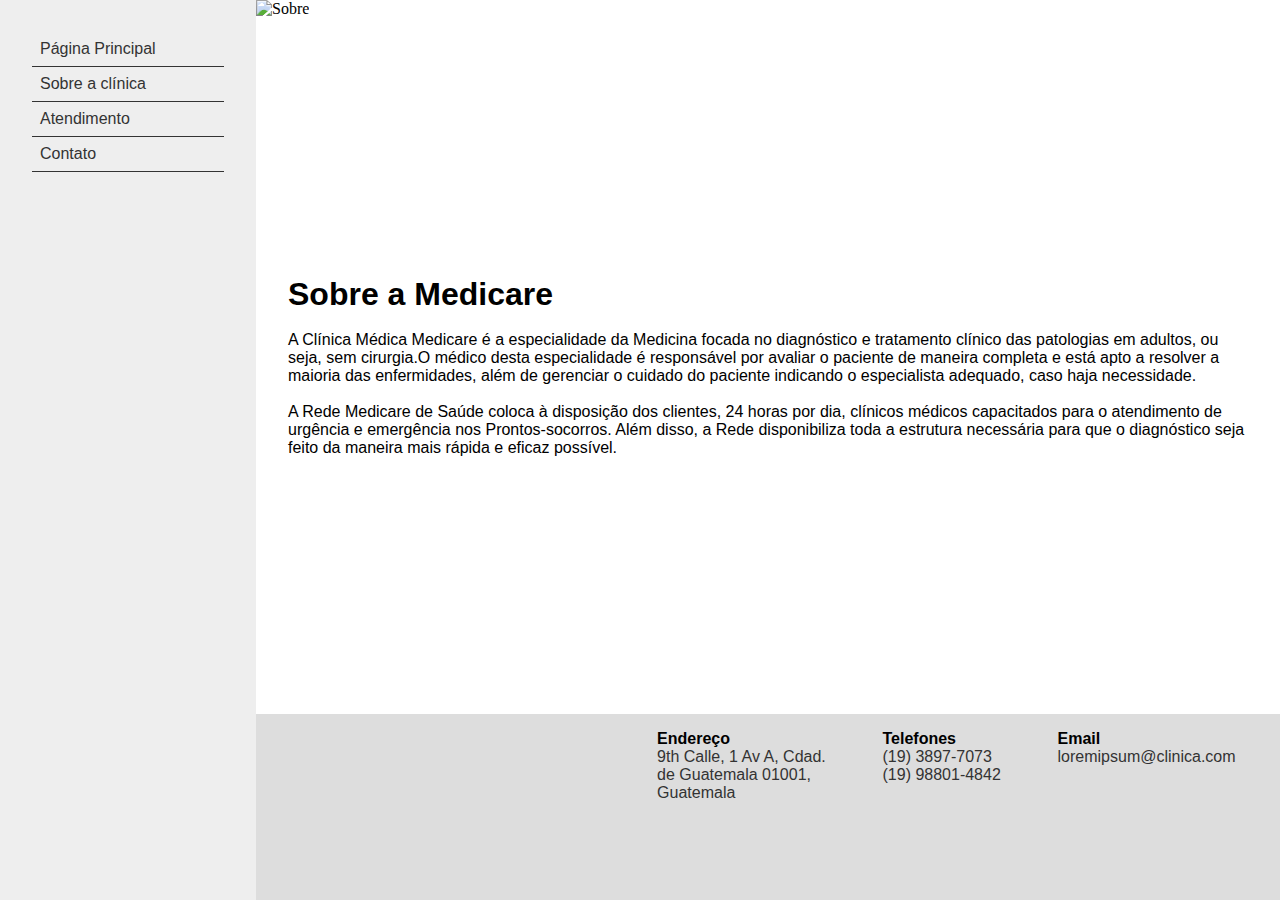
==== modulo 2/about.html @ f23d0a4b "[upload] modulo2" ====
<!DOCTYPE html>
<html lang="en">
  <head>
    <meta charset="UTF-8" />
    <meta http-equiv="X-UA-Compatible" content="IE=edge" />
    <meta name="viewport" content="width=device-width, initial-scale=1.0" />
    <title>Sobre</title>
    <link rel="stylesheet" href="base.css" />
  </head>
  <body>
    <div class="wrapper">

      <nav class="menu-nav">
        <ul>
          <li><a href="index.html">Página Principal</a></li>
          <li><a href="about.html">Sobre a clínica</a></li>
          <li><a href="services.html">Atendimento</a></li>
          <li><a href="contact.html">Contato</a></li>
        </ul>
      </nav>

      <div class="content">

        <header>
          <img
              src="https://source.unsplash.com/random/1020x150"
              height="150"
              alt="Sobre"
              title="Banner com descrição da clinica"
            />
        </header>

        <main>
          <h1>Sobre a Medicare</h1>
          <br />
          <p>A Clínica Médica Medicare é a especialidade da Medicina focada no diagnóstico e tratamento clínico das patologias em adultos, ou seja, sem cirurgia.O médico desta especialidade é responsável por avaliar o paciente de maneira completa e está apto a resolver a maioria das enfermidades, além de gerenciar o cuidado do paciente indicando o especialista adequado, caso haja necessidade.</p>
          <br />
          <p>A Rede Medicare de Saúde coloca à disposição dos clientes, 24 horas por dia, clínicos médicos capacitados para o atendimento de urgência e emergência nos Prontos-socorros. Além disso, a Rede disponibiliza toda a estrutura necessária para que o diagnóstico seja feito da maneira mais rápida e eficaz possível. </p>          
        </main>

        <footer>
          <section>
            <iframe
              src="https://www.google.com/maps/embed?pb=!1m18!1m12!1m3!1d2729.638188011687!2d-90.51919208828038!3d14.639396110965452!2m3!1f0!2f0!3f0!3m2!1i1024!2i768!4f13.1!3m3!1m2!1s0x0%3A0xbb1fc973e17fa65!2sHospital%20General%20San%20Juan%20De%20Dios%2C%20Entrada%20Publica!5e0!3m2!1spt-BR!2sbr!4v1661619270055!5m2!1spt-BR!2sbr"
              width="300"
              height="150"
              style="border: 0"
              allowfullscreen=""
              loading="lazy"
              referrerpolicy="no-referrer-when-downgrade"
            ></iframe>
          </section>

          <section>
            <h4 class="footer-title">Endereço</h4>
            <ul class="footer-list">
              <li>
                <a
                  href="https://www.google.com/maps?ll=14.640658,-90.521131&z=15&t=m&hl=pt-BR&gl=BR&mapclient=embed&cid=842732331807013477"
                  target="_blank"
                  >9th Calle, 1 Av A, Cdad.<br />
                  de Guatemala 01001,<br />
                  Guatemala</a
                >
              </li>
            </ul>
          </section>

          <section>
            <h4 class="footer-title">Telefones</h4>
            <ul class="footer-list">
              <li><a href="tel:+551938977073">(19) 3897-7073</a></li>
              <li><a href="tel:+5519988014842">(19) 98801-4842</a></li>
            </ul>
          </section>

          <section>
            <h4 class="footer-title">Email</h4>
            <ul class="footer-list">
              <li><a href="#">loremipsum@clinica.com</a></li>
            </ul>
          </section>
        </footer>
      </div>
    </div>
  </body>
</html>
---- modulo 2/base.css ----
* {
    margin: 0;
    padding: 0;
    box-sizing: border-box;
}

p,a,h1,h2,h3,h4,h5{
    font-family: 'Montserrat',sans-serif;
    text-decoration: none;
}

li{
    list-style: none;
}


.wrapper{
    display: flex;
    background-color: #fff;
    width: 100%;
    min-height: 100vh;
}

.menu-nav{
    background-color: #eee;
    padding: 2rem;
    width: 20%;
    height: auto;
}

.menu-nav ul li{
    padding: 0.5rem 0.5rem;
    border-bottom: #333 solid 1px;
}

.menu-nav ul li:hover{
    background: linear-gradient(180deg, rgba(2,0,36,0) 60%, rgba(190,190,190,1) 100%);
}

.menu-nav a{
    color: #333;
    
}

.content{
    max-width: 80%;
    overflow: hidden;
    display: flex;
    flex-direction: column;
    justify-content: space-between;
}

.basic-header{
    display: flex;
    justify-content: center;
    padding: 1rem 5rem 1rem 0rem;
    align-items: center;
    height: 10%;
    border-bottom: 1px solid #333;
}

.home{
    display: flex;
}

.home img{
    width: 30%;
    height: auto;
}

.basic-header h1{
    font-weight: 500;
    padding-left: 1rem;
}

.basic-header img{
    width: 150px;
    height: auto;
}

.content main{
    padding: 2rem;
}

.content footer{
    display: flex;
    justify-content: space-around;
    background-color: #ddd;
    padding: 1rem;
}

.content footer a{
    color: #333;
    font-weight: 400;
}

.contact section:nth-child(1) > div{
    display: flex;
    width: 100%;
}

.contact section:nth-child(1) > div article:nth-child(1){
    width: 30%;
}

.g-mapa{
    width: 70%;
}

.g-mapa iframe{
    width: 100%;
}

.s-form{
    padding-top: 2rem;
    display: flex;
    justify-content: center;
    
}

.s-form form{
    width: 50%;
}

.s-form div{
    display: flex;
    flex-direction: column;
    margin: 0.5rem 0;
    
}

.s-form div input,textarea{
    padding: 0.25rem;
    border: #999 1px solid;
    border-radius: 0.5rem;
}

.s-form button{
    justify-self: center;
}

.services div{
    width: 100%;
    display: flex;
    justify-content: center;
    margin-top: 2rem;
}

.services th,td{
    border: 1px solid #333;
    padding: 0.5rem;
    text-align: center;
}
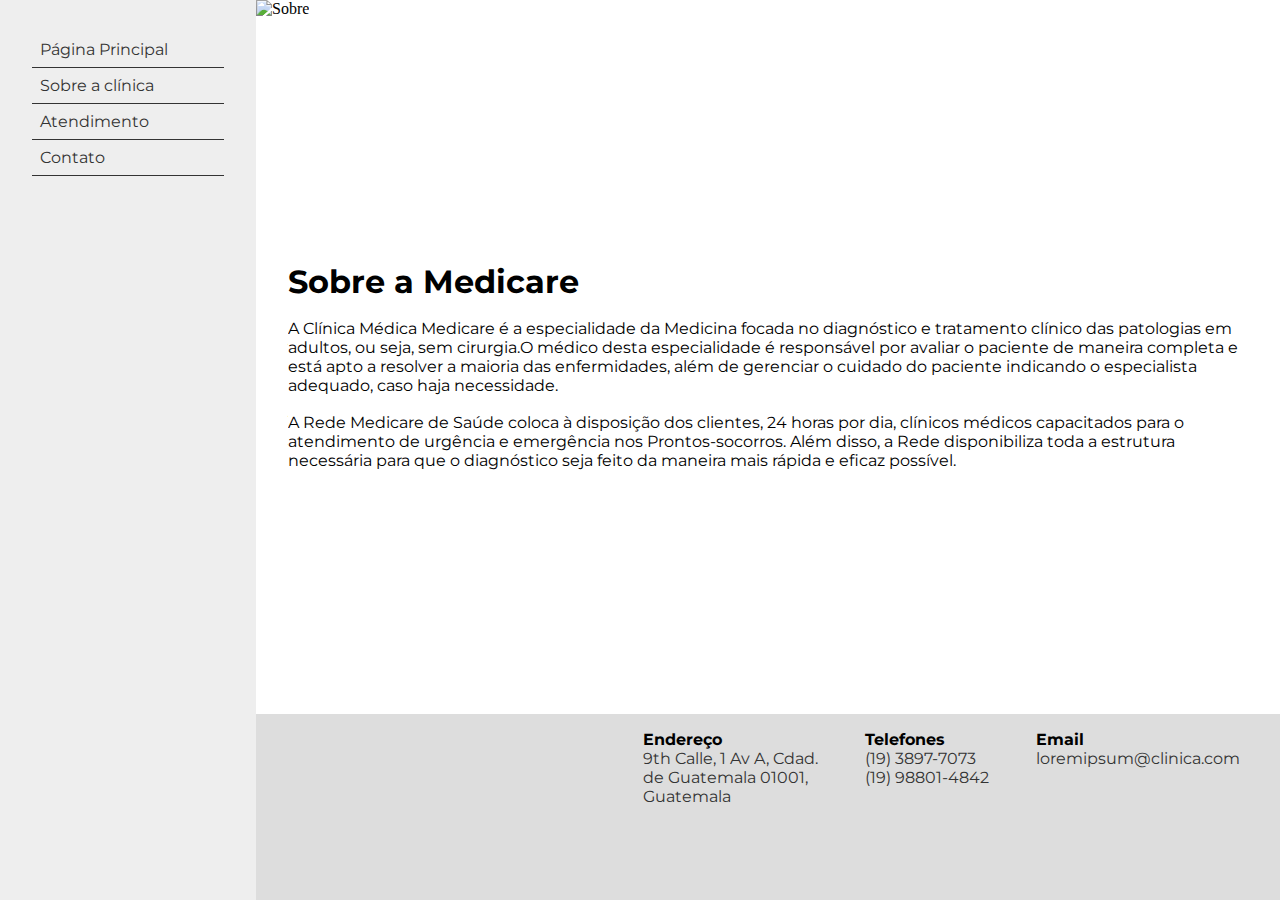
==== commit 05eee075: "[upload] modulo 3" ====
--- a/modulo 2/about.html
+++ b/modulo 2/about.html
@@ -4,6 +4,9 @@
     <meta charset="UTF-8" />
     <meta http-equiv="X-UA-Compatible" content="IE=edge" />
     <meta name="viewport" content="width=device-width, initial-scale=1.0" />
+    <link rel="preconnect" href="https://fonts.googleapis.com">
+    <link rel="preconnect" href="https://fonts.gstatic.com" crossorigin>
+    <link href="https://fonts.googleapis.com/css2?family=Montserrat:wght@300;400;500;600&display=swap" rel="stylesheet">
     <title>Sobre</title>
     <link rel="stylesheet" href="base.css" />
   </head>
